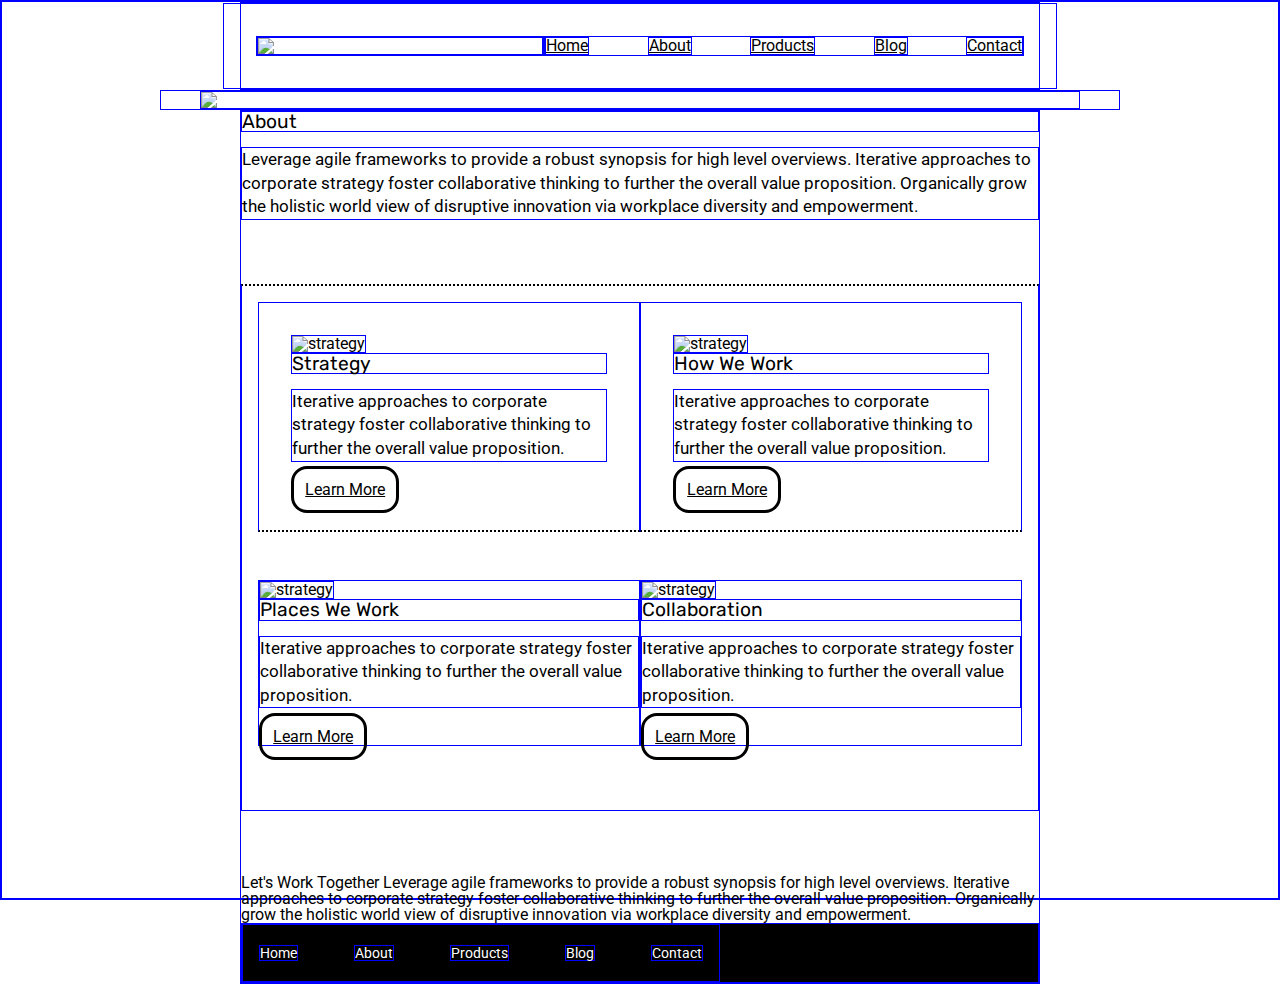
==== about.html @ b23486f2 "images back" ====
<!doctype html>

<html lang="en">
<head>
  <meta charset="utf-8">

  <title>Sprint Challenge - About</title>

  <link href="https://fonts.googleapis.com/css?family=Roboto|Rubik" rel="stylesheet">
  <link rel="stylesheet" href="css/index.css">

</head>

<body>
  <header>
    <nav>
        <div class="logo">
            <img src="img/lambda-black.png">
        </div>
        <div class="links">
            <a href="index.html"> Home </a>
            <a href="about.html"> About </a>
            <a href="#products"> Products</a>
            <a href="#blog"> Blog </a>
            <a href="#contact"> Contact </a>
        </div>
    </nav>
</header>
<div class="wideimage">
  <img src="img/jumbo-about.png">
</div>

    <div class="container about-page">
     
    <h2>About</h2>

    <p> Leverage agile frameworks to provide a robust synopsis for high level overviews. Iterative approaches to corporate strategy foster collaborative thinking to further the overall value proposition. Organically grow the holistic world view of disruptive innovation via workplace diversity and empowerment. </p>

<section class="strategycontainer">
<div class="top1">
    <img src="img/about-plan.png" alt="strategy">
    
    <h2>Strategy</h2>
    
    <p>Iterative approaches to corporate strategy foster collaborative thinking to further the overall value proposition. </p>

    <a href="#learnmore"> Learn More </a>

</div>

<div class="top2">
    <img src="img/about-working.png" alt="strategy">
    
    <h2>How We Work</h2>
    
    <p>Iterative approaches to corporate strategy foster collaborative thinking to further the overall value proposition.</p>

    <a href="#learnmore"> Learn More </a>


</div>

<div class="bottom1">
    <img src="img/about-office.png" alt="strategy">
    
    <h2> Places We Work </h2>

    <p>Iterative approaches to corporate strategy foster collaborative thinking to further the overall value proposition.</p>

    <a href="#learnmore"> Learn More </a>
  
  </div>

<div class="bottom2">
    <img src="img/about-meeting.png" alt="strategy">
    
    <h2> Collaboration </h2>
    <p>Iterative approaches to corporate strategy foster collaborative thinking to further the overall value proposition.</p>

    <a href="#learnmore"> Learn More </a>

</div>

</section>

    Let's Work Together

    Leverage agile frameworks to provide a robust synopsis for high level overviews. Iterative approaches to corporate strategy foster collaborative thinking to further the overall value proposition. Organically grow the holistic world view of disruptive innovation via workplace diversity and empowerment.
        
      <footer>
        <nav>
          <a href="index.html">Home</a>
          <a href="#">About</a>
          <a href="#">Products</a>
          <a href="#">Blog</a>
          <a href="#">Contact</a>
        </nav>
      </footer>
    </div><!-- container -->        
</body>
</html>
---- css/index.css ----
/* http://meyerweb.com/eric/tools/css/reset/ 
   v2.0 | 20110126
   License: none (public domain)
*/

html, body, div, span, applet, object, iframe,
h1, h2, h3, h4, h5, h6, p, blockquote, pre,
a, abbr, acronym, address, big, cite, code,
del, dfn, em, img, ins, kbd, q, s, samp,
small, strike, strong, sub, sup, tt, var,
b, u, i, center,
dl, dt, dd, ol, ul, li,
fieldset, form, label, legend,
table, caption, tbody, tfoot, thead, tr, th, td,
article, aside, canvas, details, embed, 
figure, figcaption, footer, header, hgroup, 
menu, nav, output, ruby, section, summary,
time, mark, audio, video {
	margin: 0;
	padding: 0;
	/* border: 0; */
	font-size: 100%;
	font: inherit;
	vertical-align: baseline;
}
/* HTML5 display-role reset for older browsers */
article, aside, details, figcaption, figure, 
footer, header, hgroup, menu, nav, section {
	display: block;
}
body {
	line-height: 1;
}
ol, ul {
	list-style: none;
}
blockquote, q {
	quotes: none;
}
blockquote:before, blockquote:after,
q:before, q:after {
	content: '';
	content: none;
}
table {
	border-collapse: collapse;
	border-spacing: 0;
}

* {
    font-size: 62.5%;
    box-sizing: border-box;
    border: 1px solid blue;
}

html, body {
    height: 100%;
    font-family: 'Roboto', sans-serif;
}

h1, h2, h3, h4, h5 {
    font-size: 18px;
    margin-bottom: 15px;
    font-family: 'Rubik', sans-serif;
}

p {
    line-height: 1.4;
}

.container {
    width: 800px;
    margin: 0 auto;
}

.top-content {
    display: flex;
    flex-wrap: wrap;
    justify-content: space-evenly;
    margin-bottom: 20px;
    border-bottom: 1px dashed black;
}

.top-content .text-container {
    width: 48%;
    padding: 0 1%;
    padding-bottom: 20px;  
}

.middle-content {
    margin-bottom: 20px;
    border-bottom: 1px dashed black;
}

.middle-content h2 {
    padding: 0 2%;
    margin-bottom: 0;
}

.middle-content .boxes {
    display: flex;
    flex-wrap: wrap;
    justify-content: space-evenly;
}

.middle-content .boxes .box {
    width: 12.5%;
    height: 100px;
    background: black;
    margin: 20px 2.5%;
    color: white;
    display: flex;
    align-items: center;
    justify-content: center;
}

.bottom-content {
    display: flex;
    margin: 0 2% 20px;
    justify-content: space-around;
}

.bottom-content .text-container {
    padding-right: 4%;
}

.bottom-content .text-container:last-child {
    padding-right: 0;
}

footer {
    width: 100%;
    background: black;
}

footer nav {
    width: 60%;
    display: flex;
    justify-content: space-between;
    align-items: center;
    padding: 20px 2%;
    font-size: 14px;
}

footer nav a {
    color: white;
    text-decoration: none;
}
header {
    display: flex;
    justify-content: center;
    width: 50rem;
    margin: 0 auto;
}
header nav {
    display: flex;
    justify-content: space-evenly;
    padding: 2rem;
}
.logo {
    width: 18rem;
}
.logo img{
    display: flex;
}
.links {
    display: flex;
    justify-content: space-between;
    width: 30rem;
    align-items: flex-end;
}
.links a {
    color: black;
}
.wideimage {
    display: flex;
    justify-content: center;
    width: 60rem;
    margin: 0 auto;
}
.wideimage img{
    width: 55rem;
}

.boxes .box:nth-child(1) {
    background-color: teal;
}
.boxes .box:nth-child(2) {
    background-color: gold;
}
.boxes .box:nth-child(3) {
    background-color: cadetblue;
}
.boxes .box:nth-child(4) {
    background-color: coral;
}
.boxes .box:nth-child(5) {
    background-color: crimson;
}
.boxes .box:nth-child(6) {
    background-color: forestgreen;
}
.boxes .box:nth-child(7) {
    background-color: darkorchid;
}
.boxes .box:nth-child(8) {
    background-color: hotpink;
}
.boxes .box:nth-child(9) {
    background-color: indigo;
}
.boxes .box:nth-child(10) {
    background-color: dodgerblue;
}

.container.about-page {
    /* padding: 1.3rem; */
}
.container.about-page h2{
    font-size: 1.2rem;
}
.container.about-page p {
    margin-bottom: 1.3rem;
    /* border-bottom: 2px dotted; */
    font-size: 1.05rem;
}

.strategycontainer { 
    border-top: 2px dotted;
    padding: 1rem;
    margin: 4rem 0;
    display: flex;
    flex-wrap: wrap;
    justify-content: space-between;
}
.strategycontainer div{
    width: 50%;
    margin-bottom: 3rem;
}

.strategycontainer a{
    font-size: 1rem;
    color: black;
    border: 3px solid black;
    border-radius: 1rem;
    padding: .7rem;
}
.top1,.top2{
    border-bottom: 2px dotted;
    padding: 2rem;
}
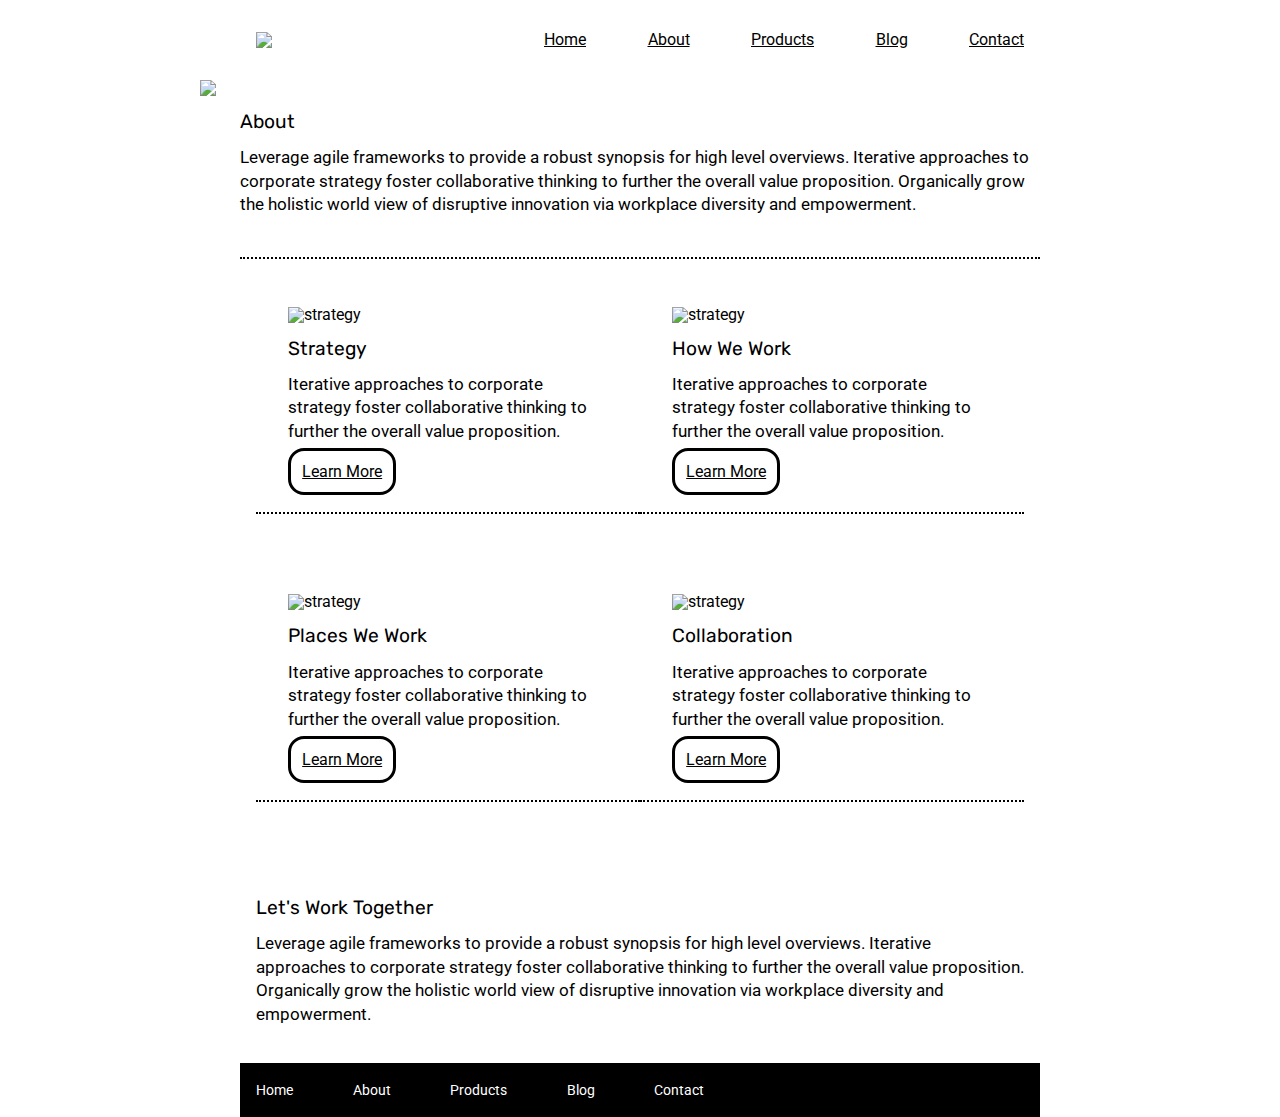
==== commit 6e6bf36a: "layouts done" ====
--- a/about.html
+++ b/about.html
@@ -82,15 +82,17 @@
 </div>
 
 </section>
+<section class="end">
+    <h2> Let's Work Together </h2>
 
-    Let's Work Together
+    <p>Leverage agile frameworks to provide a robust synopsis for high level overviews. Iterative approaches to corporate strategy foster collaborative thinking to further the overall value proposition. Organically grow the holistic world view of disruptive innovation via workplace diversity and empowerment.</p>
 
-    Leverage agile frameworks to provide a robust synopsis for high level overviews. Iterative approaches to corporate strategy foster collaborative thinking to further the overall value proposition. Organically grow the holistic world view of disruptive innovation via workplace diversity and empowerment.
+    </section>
         
       <footer>
         <nav>
           <a href="index.html">Home</a>
-          <a href="#">About</a>
+          <a href="about.html">About</a>
           <a href="#">Products</a>
           <a href="#">Blog</a>
           <a href="#">Contact</a>
--- a/css/index.css
+++ b/css/index.css
@@ -50,7 +50,7 @@
 * {
     font-size: 62.5%;
     box-sizing: border-box;
-    border: 1px solid blue;
+    /* border: 1px solid blue; */
 }
 
 html, body {
@@ -84,6 +84,7 @@
 .top-content .text-container {
     width: 48%;
     padding: 0 1%;
+    padding-top: 20px;
     padding-bottom: 20px;  
 }
 
@@ -217,6 +218,7 @@
     /* padding: 1.3rem; */
 }
 .container.about-page h2{
+    margin-top: 1rem;
     font-size: 1.2rem;
 }
 .container.about-page p {
@@ -228,14 +230,20 @@
 .strategycontainer { 
     border-top: 2px dotted;
     padding: 1rem;
-    margin: 4rem 0;
+    margin: 2.5rem auto;
+    margin-bottom: 0rem;
     display: flex;
     flex-wrap: wrap;
     justify-content: space-between;
+    width: 50rem;
 }
 .strategycontainer div{
     width: 50%;
     margin-bottom: 3rem;
+}
+.strategycontainer img{
+    display: flex;
+    width: 20rem;
 }
 
 .strategycontainer a{
@@ -245,7 +253,11 @@
     border-radius: 1rem;
     padding: .7rem;
 }
-.top1,.top2{
+.top1,.top2,.bottom1,.bottom2{
     border-bottom: 2px dotted;
     padding: 2rem;
-}+}
+
+.end {
+    padding: 1rem;
+}
